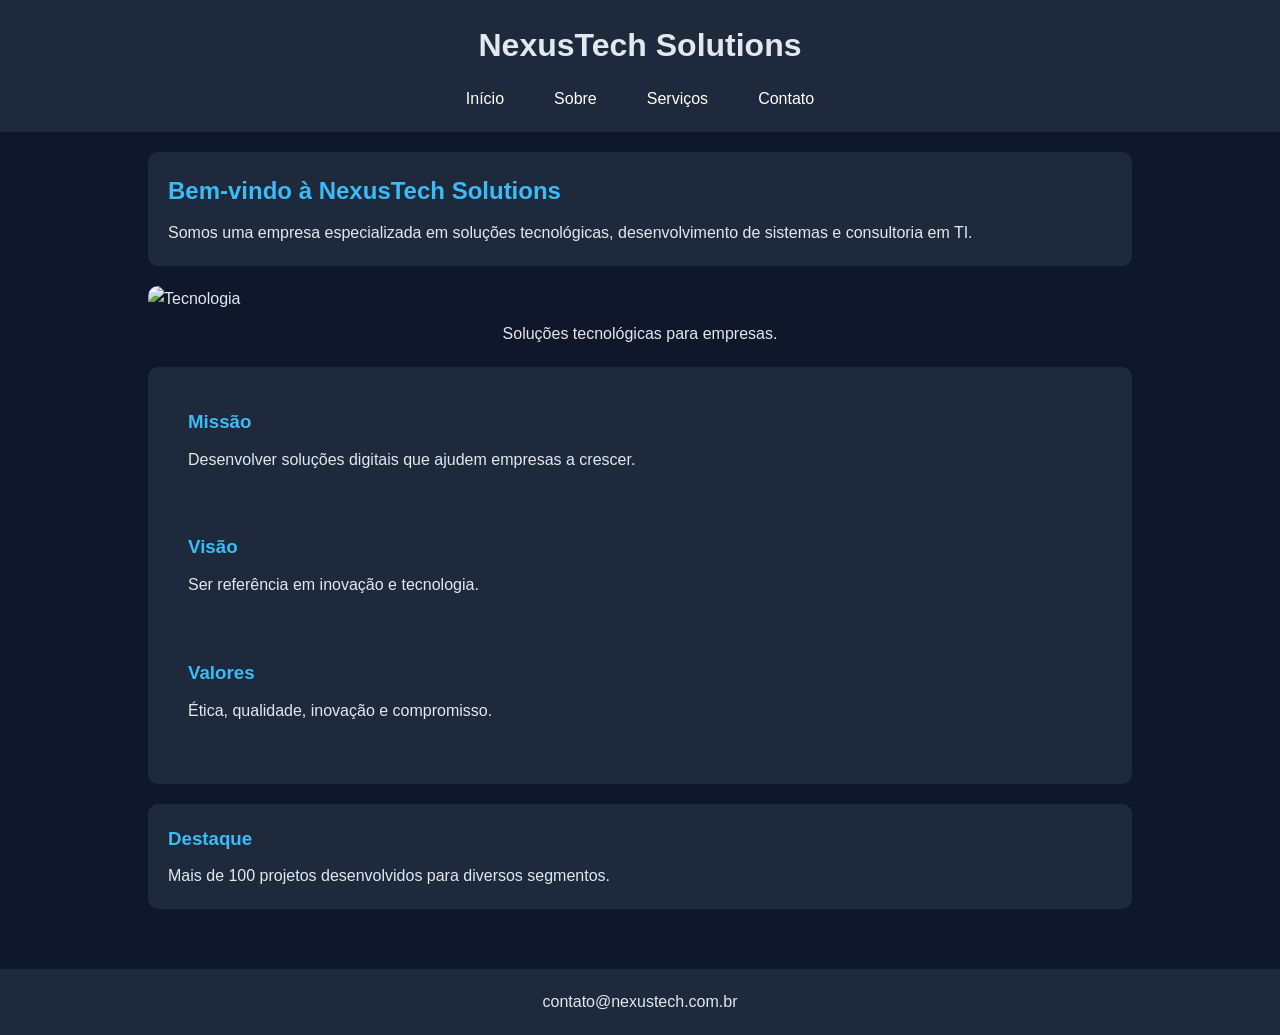
==== index.html @ e3647c07 "Initial commit" ====
<!DOCTYPE html>
<html lang="pt-BR">

<head>
    <meta charset="UTF-8">
    <meta name="viewport" content="width=device-width, initial-scale=1.0">
    <title>NexusTech Solutions</title>

    <link rel="stylesheet" href="css/style.css">
</head>

<body>

    <header>
        <h1>NexusTech Solutions</h1>

        <nav>
            <ul>
                <li><a href="index.html">Início</a></li>
                <li><a href="pages/sobre.html">Sobre</a></li>
                <li><a href="pages/servicos.html">Serviços</a></li>
                <li><a href="pages/contato.html">Contato</a></li>
            </ul>
        </nav>
    </header>

    <main>

    <section>
        <h2>Bem-vindo à NexusTech Solutions</h2>

        <p>
            Somos uma empresa especializada em soluções tecnológicas,
            desenvolvimento de sistemas e consultoria em TI.
        </p>
    </section>

    <figure>
        <img src="https://via.placeholder.com/800x300"
             alt="Tecnologia">

        <figcaption>
            Soluções tecnológicas para empresas.
        </figcaption>
    </figure>

    <section>

        <article>
            <h3>Missão</h3>
            <p>
                Desenvolver soluções digitais que ajudem empresas a crescer.
            </p>
        </article>

        <article>
            <h3>Visão</h3>
            <p>
                Ser referência em inovação e tecnologia.
            </p>
        </article>

        <article>
            <h3>Valores</h3>
            <p>
                Ética, qualidade, inovação e compromisso.
            </p>
        </article>

    </section>

    <aside>
        <h3>Destaque</h3>

        <p>
            Mais de 100 projetos desenvolvidos para diversos segmentos.
        </p>
    </aside>

</main>

    <footer>
        <address>
            contato@nexustech.com.br
        </address>
    </footer>

</body>

</html>
---- css/style.css ----
*{
    margin: 0;
    padding: 0;
    box-sizing: border-box;
}

body{
    font-family: Arial, sans-serif;
    background-color: #0F172A;
    color: #E2E8F0;
    line-height: 1.6;
}

header{
    background-color: #1E293B;
    text-align: center;
    padding: 20px;
}

header h1{
    margin-bottom: 15px;
}

nav ul{
    list-style: none;
    display: flex;
    justify-content: center;
    gap: 20px;
}

nav a{
    text-decoration: none;
    color: white;
    padding: 10px 15px;
    border-radius: 5px;
}

nav a:hover{
    background-color: #2563EB;
}

main{
    width: 90%;
    margin: auto;
    padding: 20px;
}

section,
article,
aside{
    background-color: #1E293B;
    margin-bottom: 20px;
    padding: 20px;
    border-radius: 10px;
}

h2,
h3{
    color: #38BDF8;
    margin-bottom: 10px;
}

form{
    display: flex;
    flex-direction: column;
    gap: 10px;
}

input,
select{
    padding: 10px;
    border: none;
    border-radius: 5px;
}

button{
    padding: 10px;
    border: none;
    border-radius: 5px;
    background-color: #2563EB;
    color: white;
    cursor: pointer;
}

button:hover{
    background-color: #1D4ED8;
}

footer{
    background-color: #1E293B;
    text-align: center;
    padding: 20px;
    margin-top: 20px;
}

address{
    font-style: normal;
}

/* Desktop */

@media screen and (min-width: 992px){

    main{
        width: 80%;
    }

}

/* Celular */

@media screen and (max-width: 767px){

    nav ul{
        flex-direction: column;
        align-items: center;
    }

}
figure{
    margin-bottom:20px;
}

figure img{
    width:100%;
    border-radius:10px;
}

figcaption{
    text-align:center;
    margin-top:10px;
}
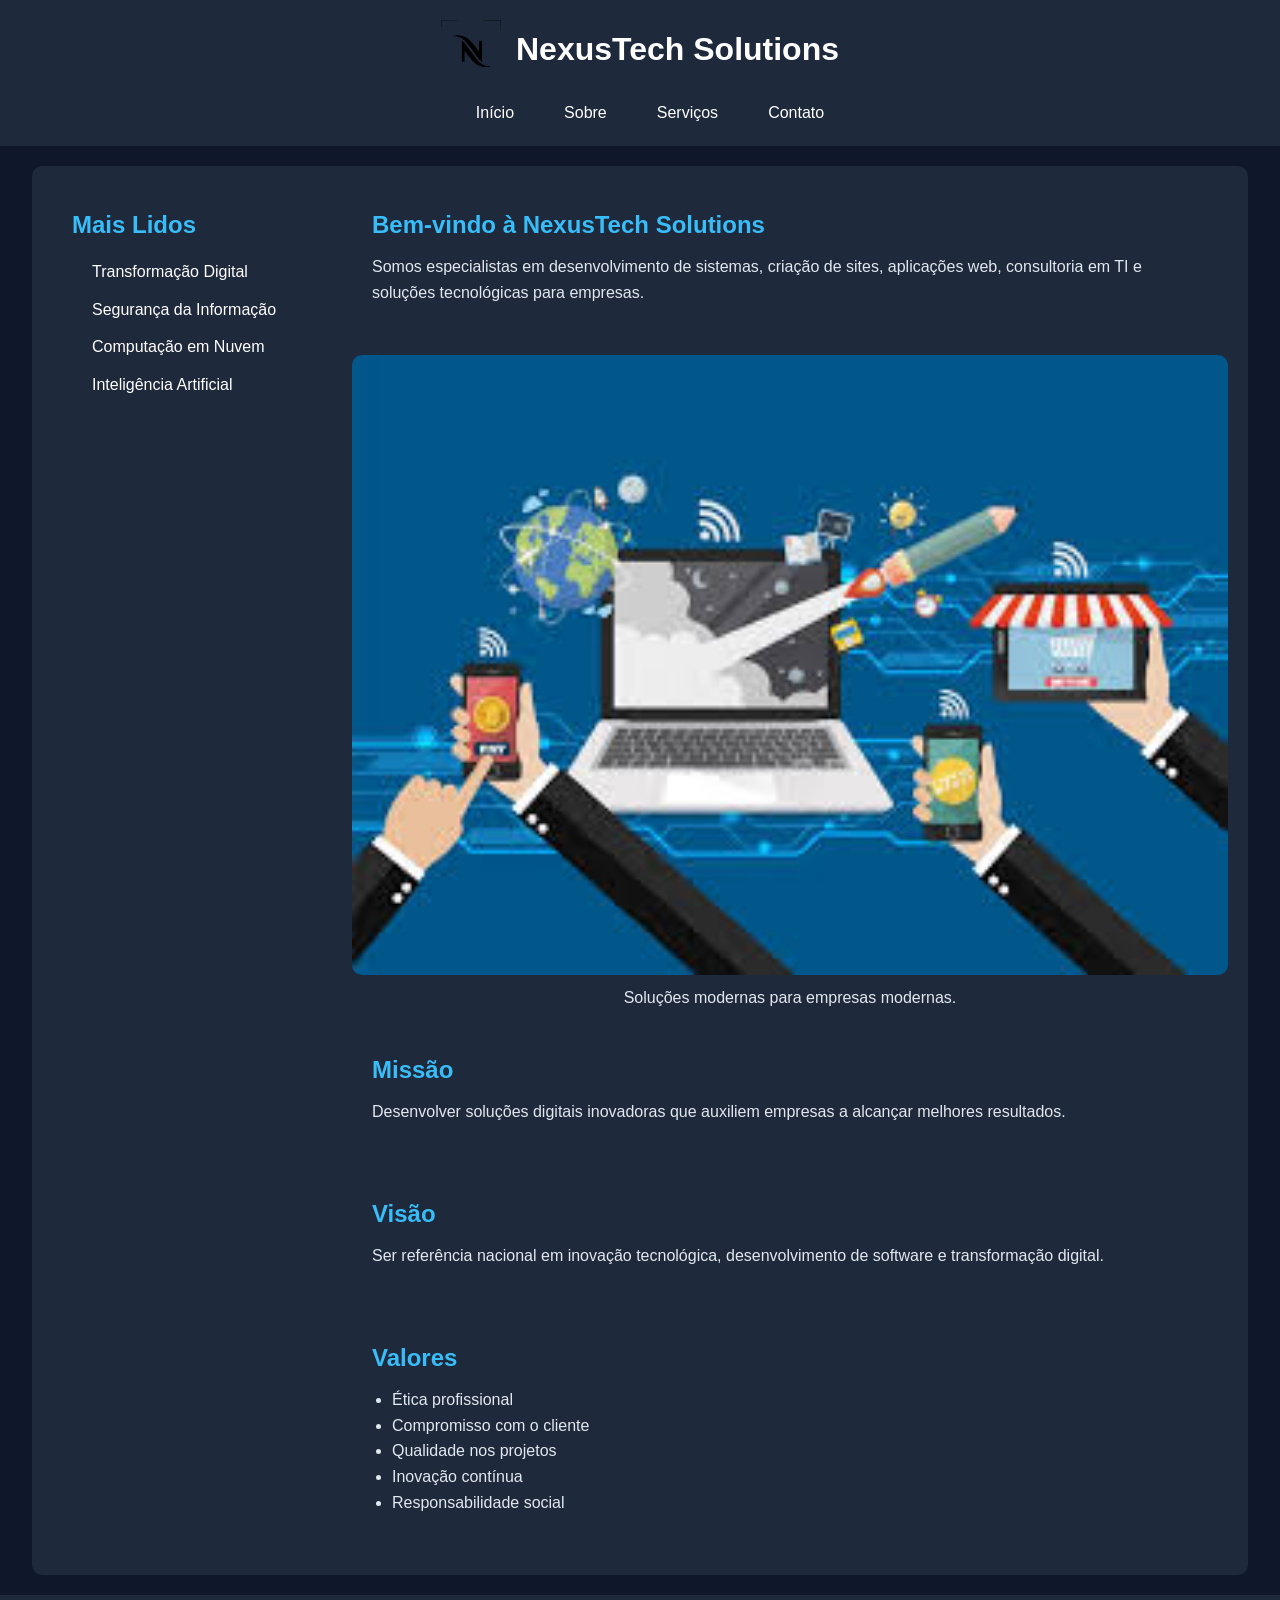
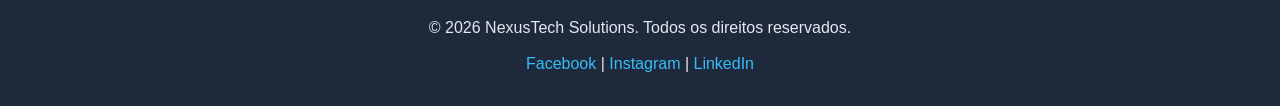
==== commit faf6659c: "Prova" ====
--- a/index.html
+++ b/index.html
@@ -6,83 +6,185 @@
     <meta name="viewport" content="width=device-width, initial-scale=1.0">
     <title>NexusTech Solutions</title>
 
-    <link rel="stylesheet" href="css/style.css">
+    <link rel="stylesheet" href="estilos/layout.css">
 </head>
 
 <body>
 
     <header>
-        <h1>NexusTech Solutions</h1>
+
+        <h1>
+            <img src="midias/logo.png"
+                 alt="Logo NexusTech"
+                 class="logo">
+
+            NexusTech Solutions
+        </h1>
 
         <nav>
+
             <ul>
-                <li><a href="index.html">Início</a></li>
-                <li><a href="pages/sobre.html">Sobre</a></li>
-                <li><a href="pages/servicos.html">Serviços</a></li>
-                <li><a href="pages/contato.html">Contato</a></li>
+
+                <li>
+                    <a href="index.html">Início</a>
+                </li>
+
+                <li>
+                    <a href="paginas/sobre.html">Sobre</a>
+                </li>
+
+                <li>
+                    <a href="paginas/servicos.html">Serviços</a>
+                </li>
+
+                <li>
+                    <a href="paginas/contato.html">Contato</a>
+                </li>
+
             </ul>
+
         </nav>
+
     </header>
 
-    <main>
+    <section class="layout">
 
-    <section>
-        <h2>Bem-vindo à NexusTech Solutions</h2>
+        <aside>
 
-        <p>
-            Somos uma empresa especializada em soluções tecnológicas,
-            desenvolvimento de sistemas e consultoria em TI.
-        </p>
-    </section>
+            <h2>Mais Lidos</h2>
 
-    <figure>
-        <img src="https://via.placeholder.com/800x300"
-             alt="Tecnologia">
+            <nav>
 
-        <figcaption>
-            Soluções tecnológicas para empresas.
-        </figcaption>
-    </figure>
+                <ul>
 
-    <section>
+                    <li>
+                        <a href="#">
+                            Transformação Digital
+                        </a>
+                    </li>
 
-        <article>
-            <h3>Missão</h3>
-            <p>
-                Desenvolver soluções digitais que ajudem empresas a crescer.
-            </p>
-        </article>
+                    <li>
+                        <a href="#">
+                            Segurança da Informação
+                        </a>
+                    </li>
 
-        <article>
-            <h3>Visão</h3>
-            <p>
-                Ser referência em inovação e tecnologia.
-            </p>
-        </article>
+                    <li>
+                        <a href="#">
+                            Computação em Nuvem
+                        </a>
+                    </li>
 
-        <article>
-            <h3>Valores</h3>
-            <p>
-                Ética, qualidade, inovação e compromisso.
-            </p>
-        </article>
+                    <li>
+                        <a href="#">
+                            Inteligência Artificial
+                        </a>
+                    </li>
+
+                </ul>
+
+            </nav>
+
+        </aside>
+
+        <main>
+
+            <section>
+
+                <h2>Bem-vindo à NexusTech Solutions</h2>
+
+                <p>
+                    Somos especialistas em desenvolvimento de sistemas,
+                    criação de sites, aplicações web, consultoria em TI
+                    e soluções tecnológicas para empresas.
+                </p>
+
+            </section>
+
+            <figure>
+
+                <img src="midias/tech.png"
+                     alt="Tecnologia">
+
+                <figcaption>
+                    Soluções modernas para empresas modernas.
+                </figcaption>
+
+            </figure>
+
+            <article>
+
+                <h2>Missão</h2>
+
+                <p>
+                    Desenvolver soluções digitais inovadoras que auxiliem
+                    empresas a alcançar melhores resultados.
+                </p>
+
+            </article>
+
+            <article>
+
+                <h2>Visão</h2>
+
+                <p>
+                    Ser referência nacional em inovação tecnológica,
+                    desenvolvimento de software e transformação digital.
+                </p>
+
+            </article>
+
+            <article>
+
+                <h2>Valores</h2>
+
+                <ul>
+
+                    <li>Ética profissional</li>
+
+                    <li>Compromisso com o cliente</li>
+
+                    <li>Qualidade nos projetos</li>
+
+                    <li>Inovação contínua</li>
+
+                    <li>Responsabilidade social</li>
+
+                </ul>
+
+            </article>
+
+        </main>
 
     </section>
 
-    <aside>
-        <h3>Destaque</h3>
+    <footer>
 
         <p>
-            Mais de 100 projetos desenvolvidos para diversos segmentos.
+            © 2026 NexusTech Solutions.
+            Todos os direitos reservados.
         </p>
-    </aside>
 
-</main>
+        <p>
 
-    <footer>
-        <address>
-            contato@nexustech.com.br
-        </address>
+            <a href="#">
+                Facebook
+            </a>
+
+            |
+
+            <a href="#">
+                Instagram
+            </a>
+
+            |
+
+            <a href="#">
+                LinkedIn
+            </a>
+
+        </p>
+
     </footer>
 
 </body>
--- a/estilos/layout.css
+++ b/estilos/layout.css
@@ -0,0 +1,253 @@
+*{
+    margin:0;
+    padding:0;
+    box-sizing:border-box;
+}
+
+body{
+    font-family:Arial, Helvetica, sans-serif;
+    background-color:#0F172A;
+    color:#E2E8F0;
+    line-height:1.6;
+}
+
+/* HEADER */
+
+header{
+    background-color:#1E293B;
+    text-align:center;
+    padding:20px;
+}
+
+header h1{
+    display:flex;
+    justify-content:center;
+    align-items:center;
+    gap:15px;
+    margin-bottom:20px;
+    color:white;
+}
+
+.logo{
+    width:60px;
+    height:auto;
+}
+
+/* MENU SUPERIOR */
+
+header nav ul{
+    list-style:none;
+    display:flex;
+    justify-content:center;
+    gap:20px;
+}
+
+header nav ul li{
+    list-style:none;
+}
+
+header nav a{
+    color:white;
+    text-decoration:none;
+    padding:10px 15px;
+    border-radius:5px;
+    transition:0.3s;
+}
+
+header nav a:hover{
+    background-color:#2563EB;
+}
+
+/* LAYOUT PRINCIPAL */
+
+.layout{
+    width:95%;
+    margin:20px auto;
+    display:flex;
+    gap:20px;
+    align-items:flex-start;
+}
+
+/* MENU LATERAL */
+
+aside{
+    width:280px;
+    min-width:280px;
+    background-color:#1E293B;
+    padding:20px;
+    border-radius:10px;
+}
+
+aside h2,
+aside h3{
+    color:#38BDF8;
+    margin-bottom:15px;
+}
+
+aside nav ul{
+    list-style:none;
+}
+
+aside nav ul li{
+    margin-bottom:12px;
+}
+
+aside nav ul li a{
+    color:white;
+    text-decoration:none;
+}
+
+aside nav ul li a:hover{
+    color:#38BDF8;
+}
+
+/* CONTEÚDO */
+
+main{
+    flex:1;
+}
+
+section,
+article{
+    background-color:#1E293B;
+    padding:20px;
+    border-radius:10px;
+    margin-bottom:20px;
+}
+
+h2{
+    color:#38BDF8;
+    margin-bottom:10px;
+}
+
+h3{
+    color:#38BDF8;
+    margin-bottom:10px;
+}
+
+p{
+    margin-bottom:10px;
+}
+
+ul{
+    padding-left:20px;
+}
+
+/* IMAGENS */
+
+figure{
+    margin-bottom:20px;
+}
+
+figure img{
+    width:100%;
+    border-radius:10px;
+    display:block;
+}
+
+figcaption{
+    text-align:center;
+    margin-top:10px;
+}
+
+/* FORMULÁRIO */
+
+form{
+    display:flex;
+    flex-direction:column;
+    gap:10px;
+}
+
+label{
+    font-weight:bold;
+}
+
+input,
+select,
+textarea{
+    width:100%;
+    padding:10px;
+    border:none;
+    border-radius:5px;
+    font-size:16px;
+}
+input[type="checkbox"]{
+    width:auto;
+    margin-right:8px;
+}
+
+textarea{
+    min-height:120px;
+    resize:vertical;
+}
+
+button{
+    background-color:#2563EB;
+    color:white;
+    border:none;
+    padding:12px;
+    border-radius:5px;
+    cursor:pointer;
+    transition:0.3s;
+}
+
+button:hover{
+    background-color:#1D4ED8;
+}
+
+/* SAÍDA JS */
+
+#saida{
+    word-break:break-word;
+}
+
+/* FOOTER */
+
+footer{
+    background-color:#1E293B;
+    text-align:center;
+    padding:20px;
+    margin-top:20px;
+}
+
+footer a{
+    color:#38BDF8;
+    text-decoration:none;
+}
+
+footer a:hover{
+    text-decoration:underline;
+}
+
+/* RESPONSIVIDADE */
+
+@media screen and (max-width:768px){
+
+    .layout{
+        flex-direction:column;
+    }
+
+    aside{
+        width:100%;
+        min-width:100%;
+    }
+
+    main{
+        width:100%;
+    }
+
+    header nav ul{
+        flex-direction:column;
+        align-items:center;
+        gap:10px;
+    }
+
+    header h1{
+        flex-direction:column;
+    }
+
+    .logo{
+        width:80px;
+    }
+
+}
